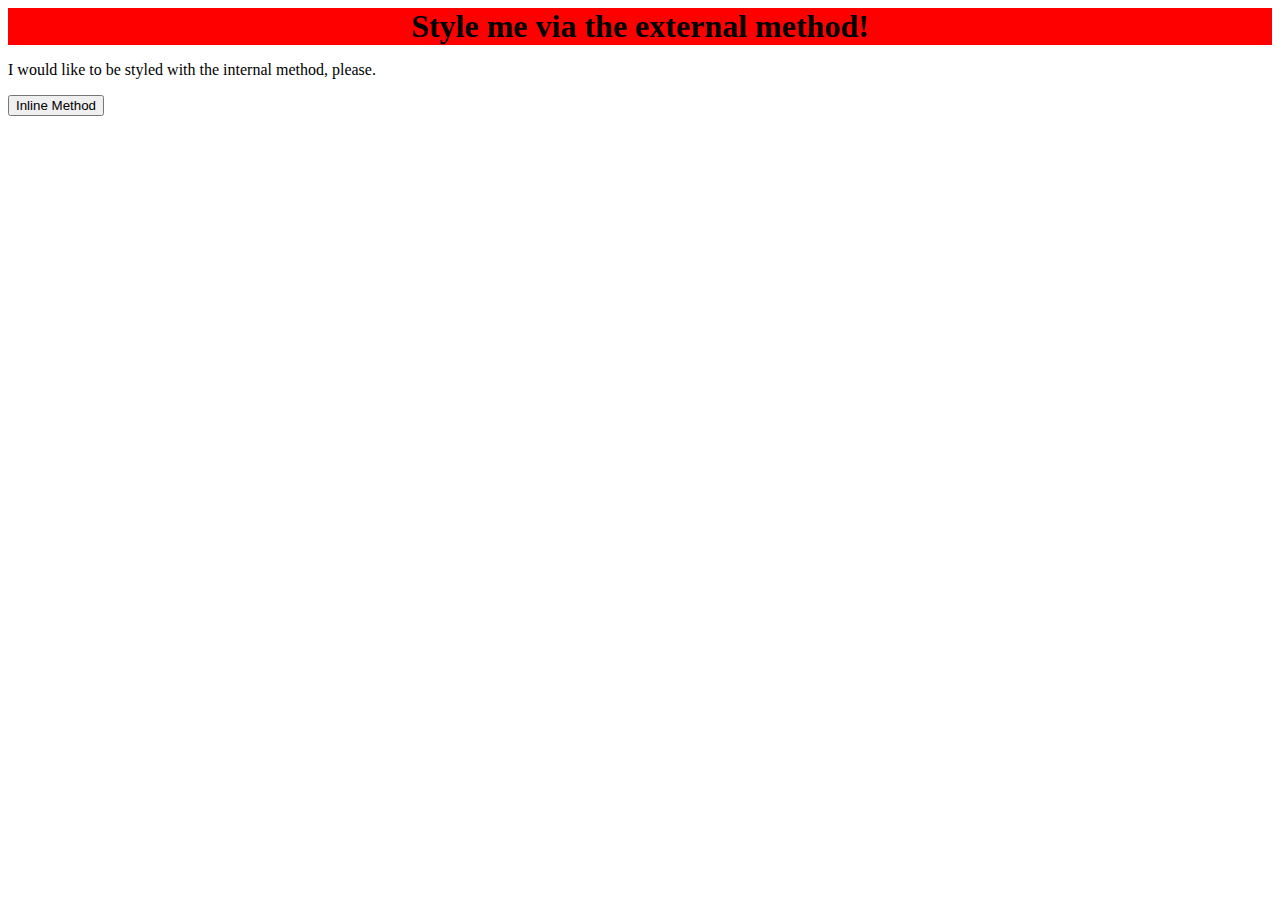
==== foundations/01-css-methods/index.html @ e88a2013 "Add link to css file" ====
<!DOCTYPE html>
<html lang="en">
  <head>
    <meta charset="UTF-8">
    <meta http-equiv="X-UA-Compatible" content="IE=edge">
    <meta name="viewport" content="width=device-width, initial-scale=1.0">
    <title>Methods for Adding CSS</title>
    <link rel="stylesheet" href="styles.css" />
  </head>
  <body>
    <div>Style me via the external method!</div>
    <p>I would like to be styled with the internal method, please.</p>
    <button>Inline Method</button>
  </body>
</html>
---- foundations/01-css-methods/styles.css ----
/* styles.css */

body div {
    background-color: red;
    font-size: 32px;
    text-align: center;
    font-weight: bold;
}
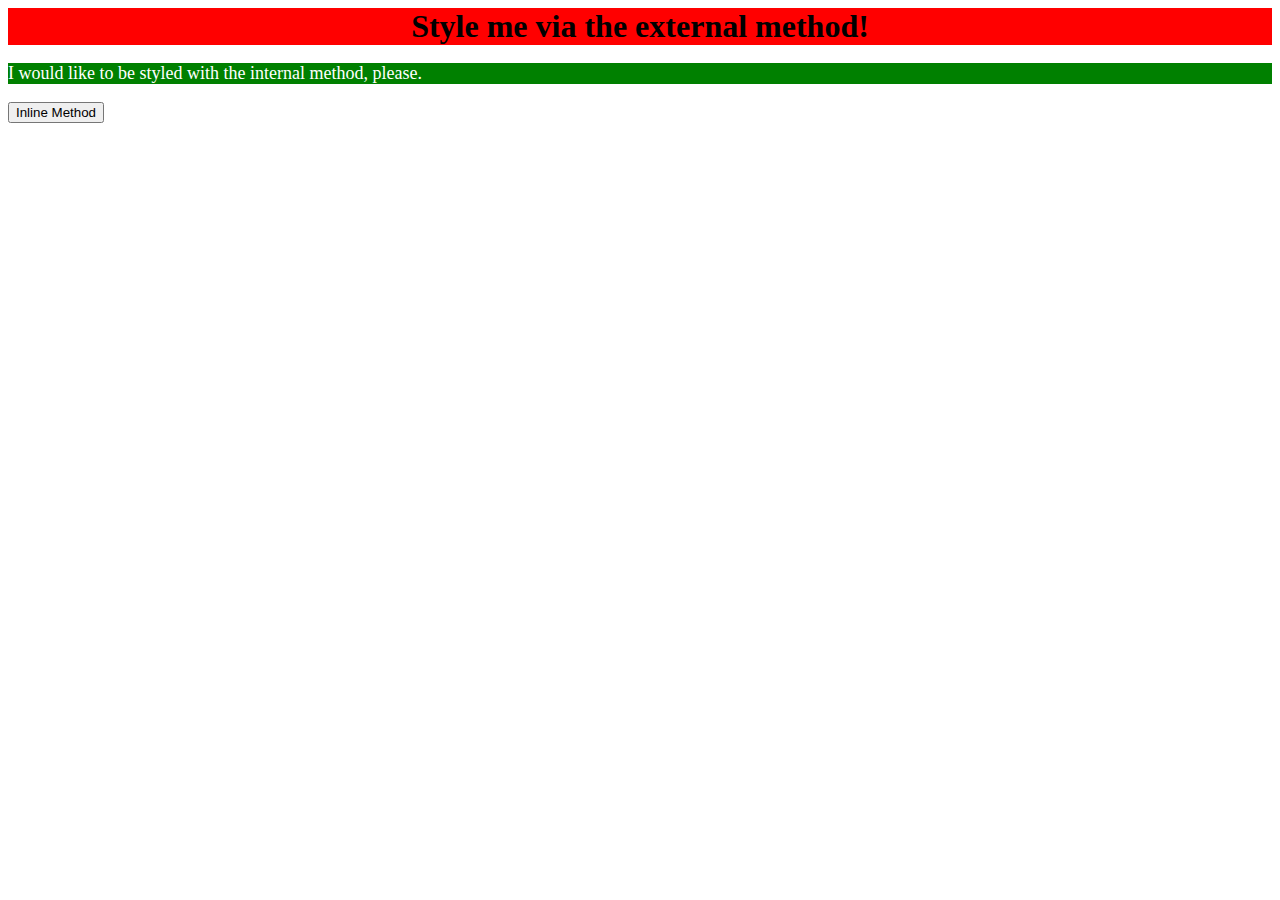
==== commit eb059d1a: "Add inline css" ====
--- a/foundations/01-css-methods/index.html
+++ b/foundations/01-css-methods/index.html
@@ -9,7 +9,7 @@
   </head>
   <body>
     <div>Style me via the external method!</div>
-    <p>I would like to be styled with the internal method, please.</p>
+    <p style="background-color: green; color: white; font-size: 18px;">I would like to be styled with the internal method, please.</p>
     <button>Inline Method</button>
   </body>
 </html>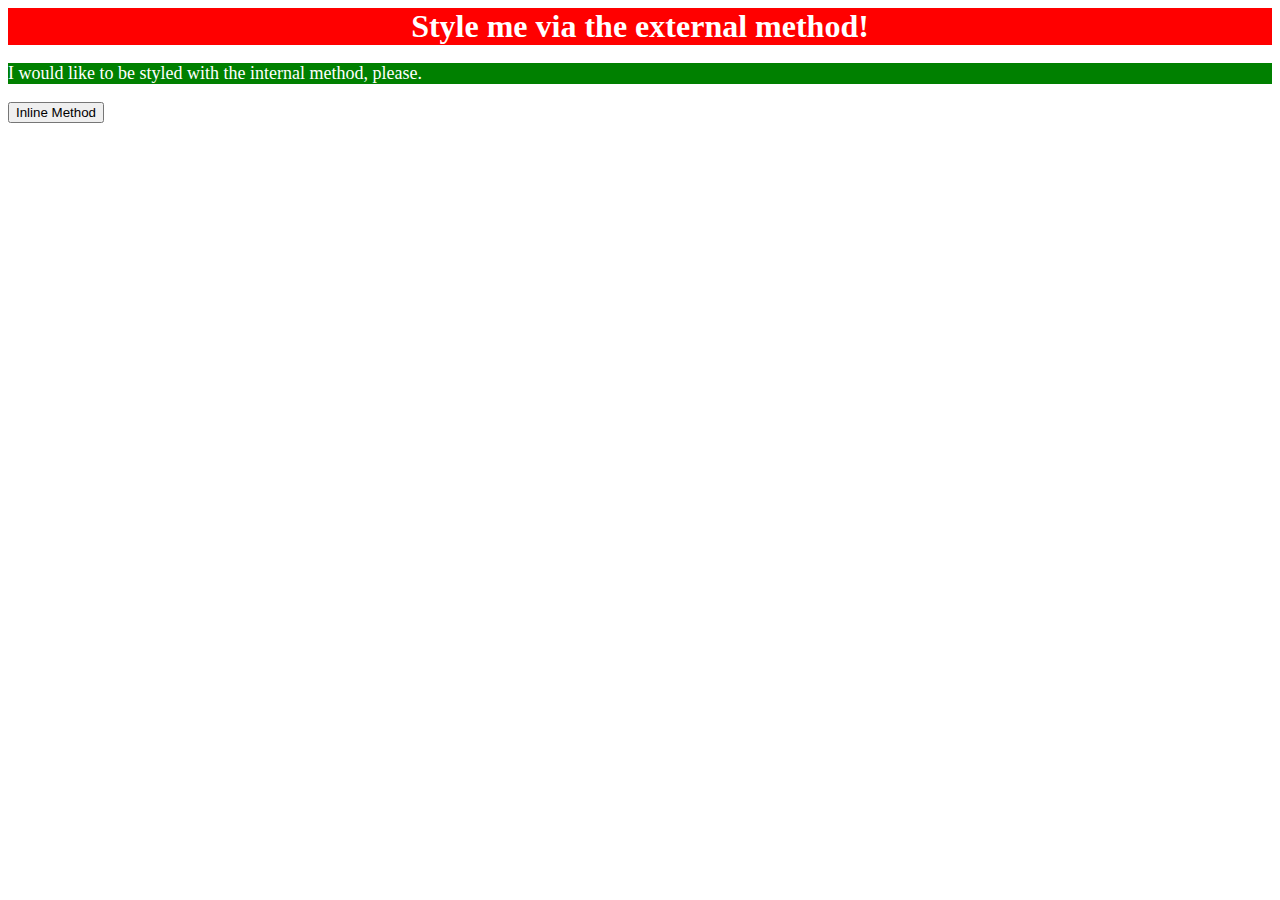
==== commit 152f36e6: "Remove inline CSS add internal css" ====
--- a/foundations/01-css-methods/index.html
+++ b/foundations/01-css-methods/index.html
@@ -6,10 +6,17 @@
     <meta name="viewport" content="width=device-width, initial-scale=1.0">
     <title>Methods for Adding CSS</title>
     <link rel="stylesheet" href="styles.css" />
+    <style>
+      p {
+        background-color: green;
+        color: white;
+        font-size: 18px;
+      }
+    </style>
   </head>
   <body>
     <div>Style me via the external method!</div>
-    <p style="background-color: green; color: white; font-size: 18px;">I would like to be styled with the internal method, please.</p>
+    <p>I would like to be styled with the internal method, please.</p>
     <button>Inline Method</button>
   </body>
 </html>--- a/foundations/01-css-methods/styles.css
+++ b/foundations/01-css-methods/styles.css
@@ -2,7 +2,8 @@
 
 body div {
     background-color: red;
+    color: white;
     font-size: 32px;
     text-align: center;
     font-weight: bold;
-}
+}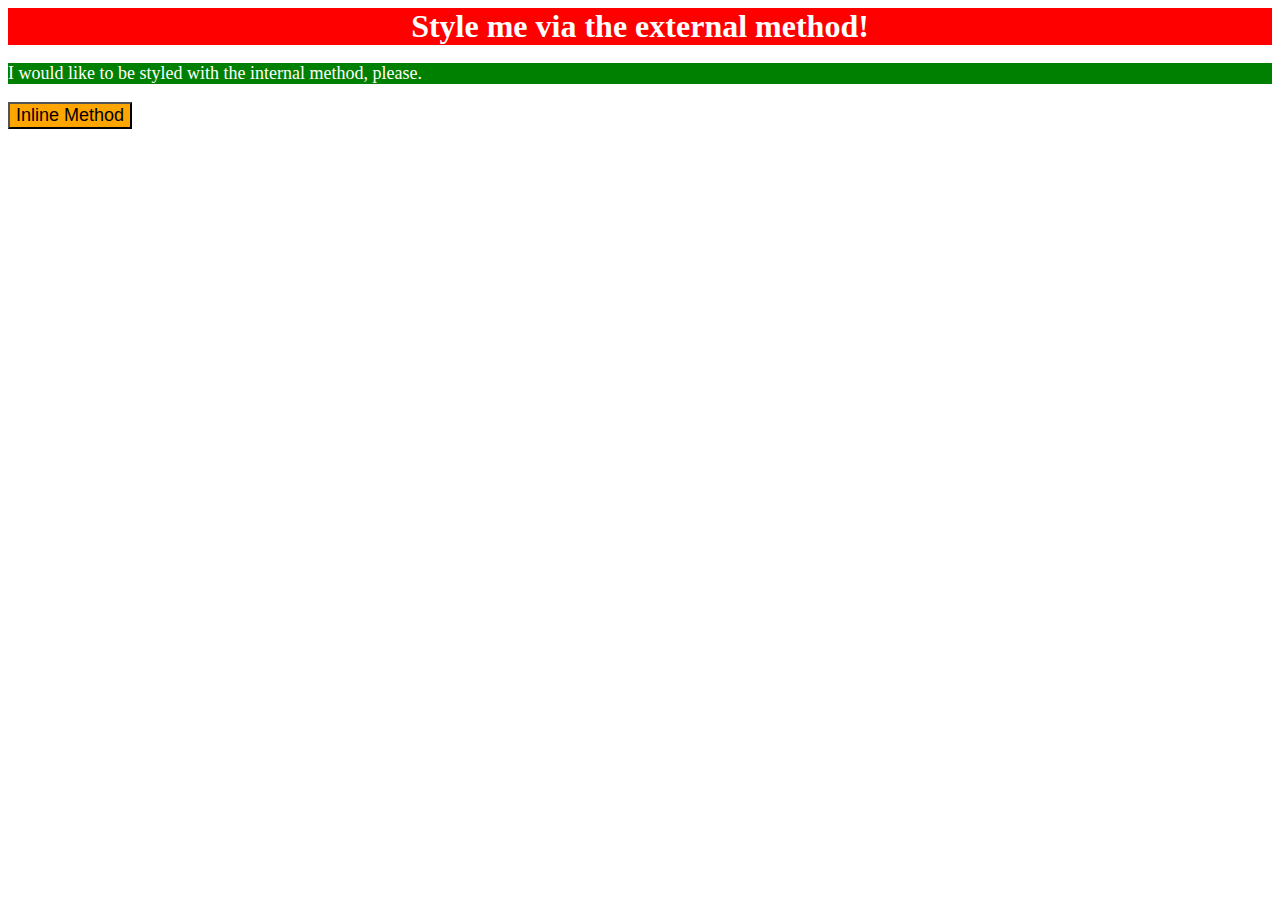
==== commit c22a33b3: "Add inline CSS to button" ====
--- a/foundations/01-css-methods/index.html
+++ b/foundations/01-css-methods/index.html
@@ -17,6 +17,6 @@
   <body>
     <div>Style me via the external method!</div>
     <p>I would like to be styled with the internal method, please.</p>
-    <button>Inline Method</button>
+    <button style="background-color: orange; font-size: 18px">Inline Method</button>
   </body>
 </html>